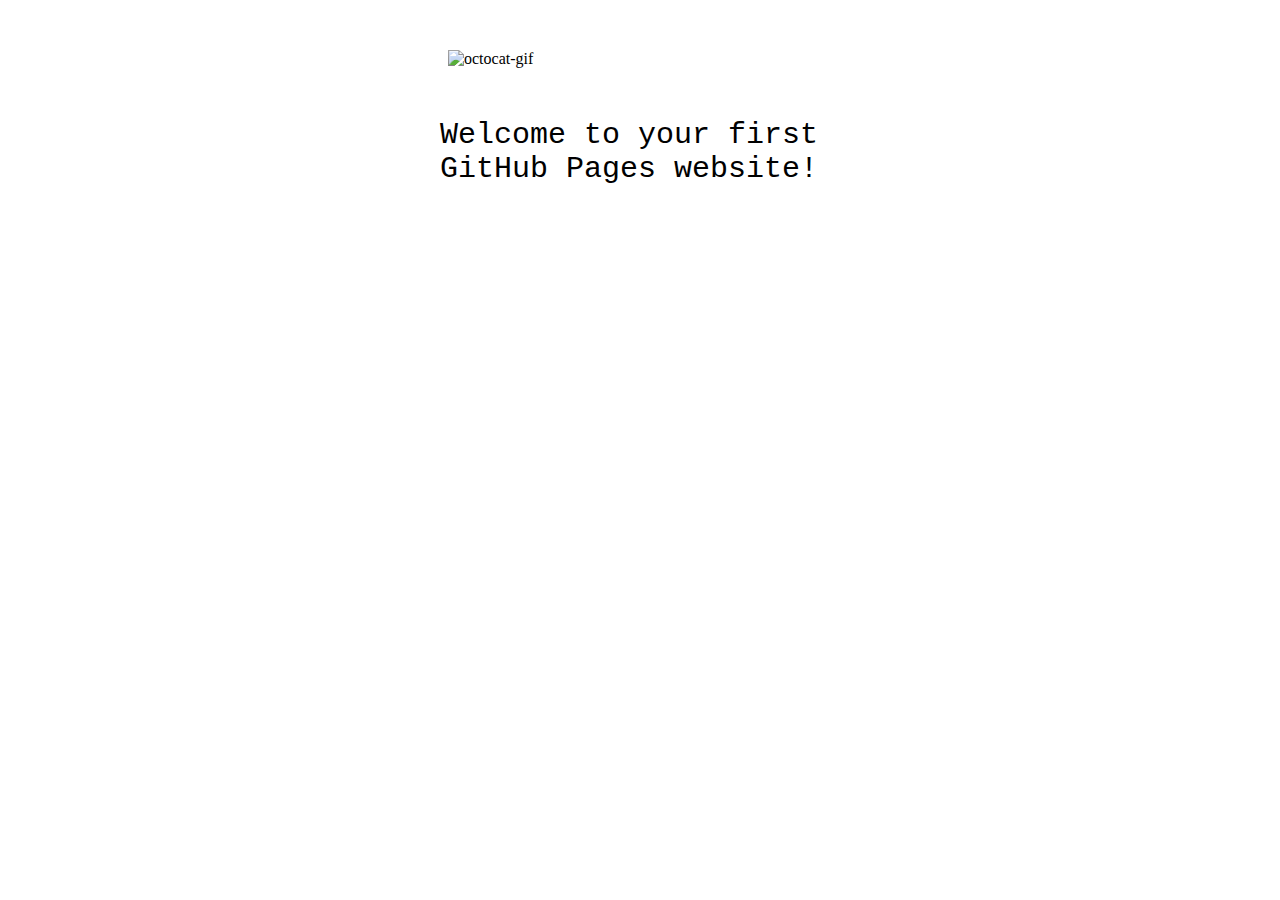
==== index.html @ 28310fbb "Initial commit" ====
<!DOCTYPE html>

<html>
<head>
  <meta http-equiv="Content-Type" content="text/html; charset=utf-8"/>
  <title>my-first-website</title>
  <LINK href="styles.css" rel="stylesheet" type="text/css">
</head>

<body>

<img src="https://octodex.github.com/images/daftpunktocat-thomas.gif" id="octocat" alt="octocat-gif" />

<!-- Change this code here by copy and pasting your template on line 15 -->
<p>Welcome to your first GitHub Pages website!</p>

</body>
</html>
---- styles.css ----
* {
  margin:0px;
  padding:0px;
}

#octocat {
  display: block;
  width:384px;
  margin: 50px auto;
}

p {
  display: block;
  width: 400px;
  margin: 50px auto;
  font: 30px Monaco,"Courier New","DejaVu Sans Mono","Bitstream Vera Sans Mono",monospace;
}
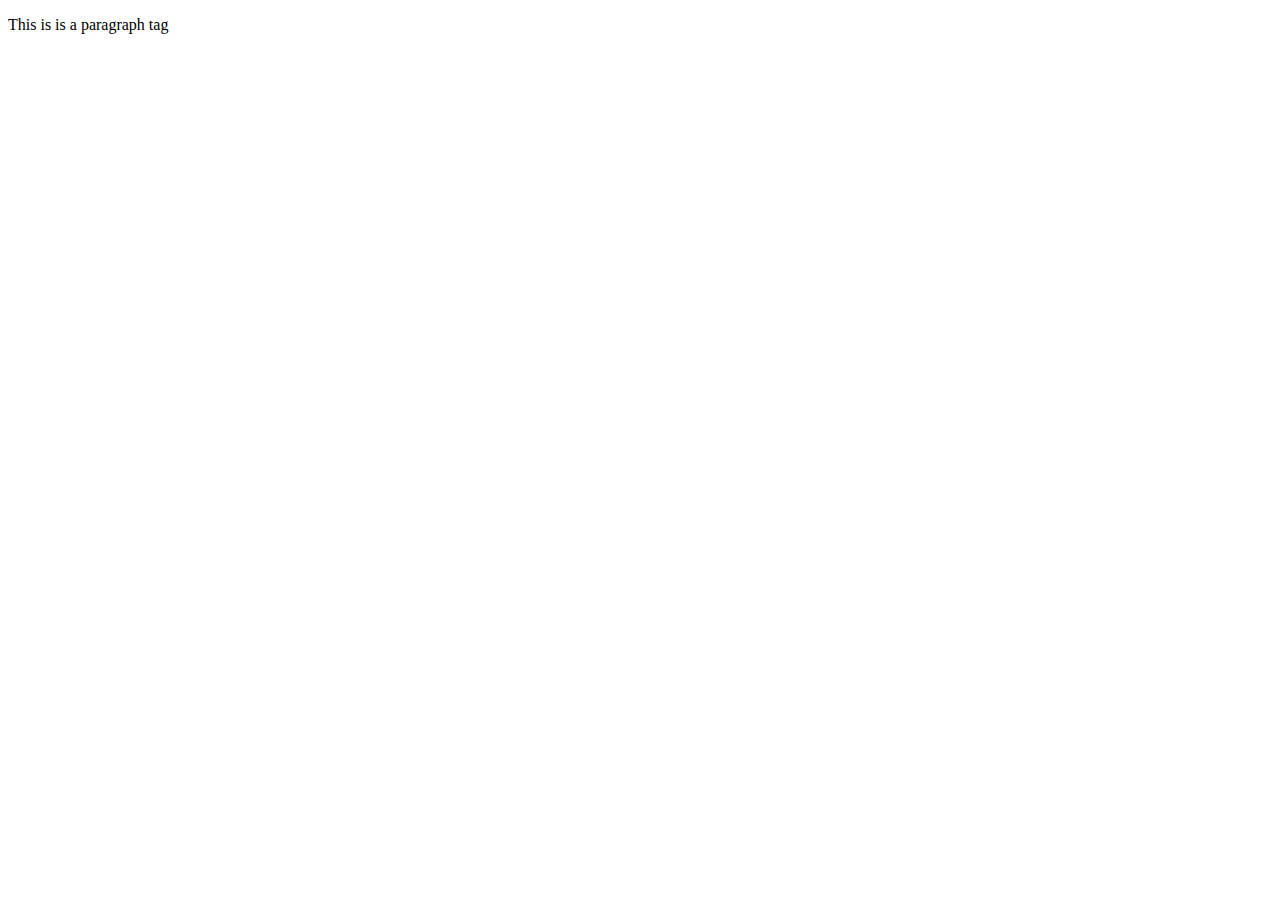
==== commit a1f644b2: "Add files via upload" ====
--- a/index.html
+++ b/index.html
@@ -1,18 +1,23 @@
 <!DOCTYPE html>
+    <!--
+      -Name: [Name]
+      -UnityID: [UnityID]
+      -Date: [Date]
+      -Assignment: [Assignment Name]
+      -Description: [Assigment Description]
+      -->
+    <html xmlns="http://www.w3.org/1999/xhtml">
+    <head>
+        <meta charset="UTF-8" />
+        <link href="style.css" rel="stylesheet" type="text/css" />
+        <title>Your Title Here</title>
+    </head>
+    
+    <body>
+    <!-- This is a comment, you should update it to describe parts of your code -->
 
-<html>
-<head>
-  <meta http-equiv="Content-Type" content="text/html; charset=utf-8"/>
-  <title>my-first-website</title>
-  <LINK href="styles.css" rel="stylesheet" type="text/css">
-</head>
+    <p>This is is a paragraph tag</p>    
 
-<body>
-
-<img src="https://octodex.github.com/images/daftpunktocat-thomas.gif" id="octocat" alt="octocat-gif" />
-
-<!-- Change this code here by copy and pasting your template on line 15 -->
-<p>Welcome to your first GitHub Pages website!</p>
-
-</body>
+    </body>
+    
 </html>
--- a/style.css
+++ b/style.css
@@ -0,0 +1,19 @@
+/*
+ *Name: [First Last]
+ *UnityID: [unityID]
+ *Date: [Date Completed]
+ *Assignment: [Assignment Name]
+ *Description: [Assignment Description]
+ */
+ 
+p {
+    property: value;
+}
+
+.class {
+    property: value;
+}
+
+#id {
+    property:value;
+}
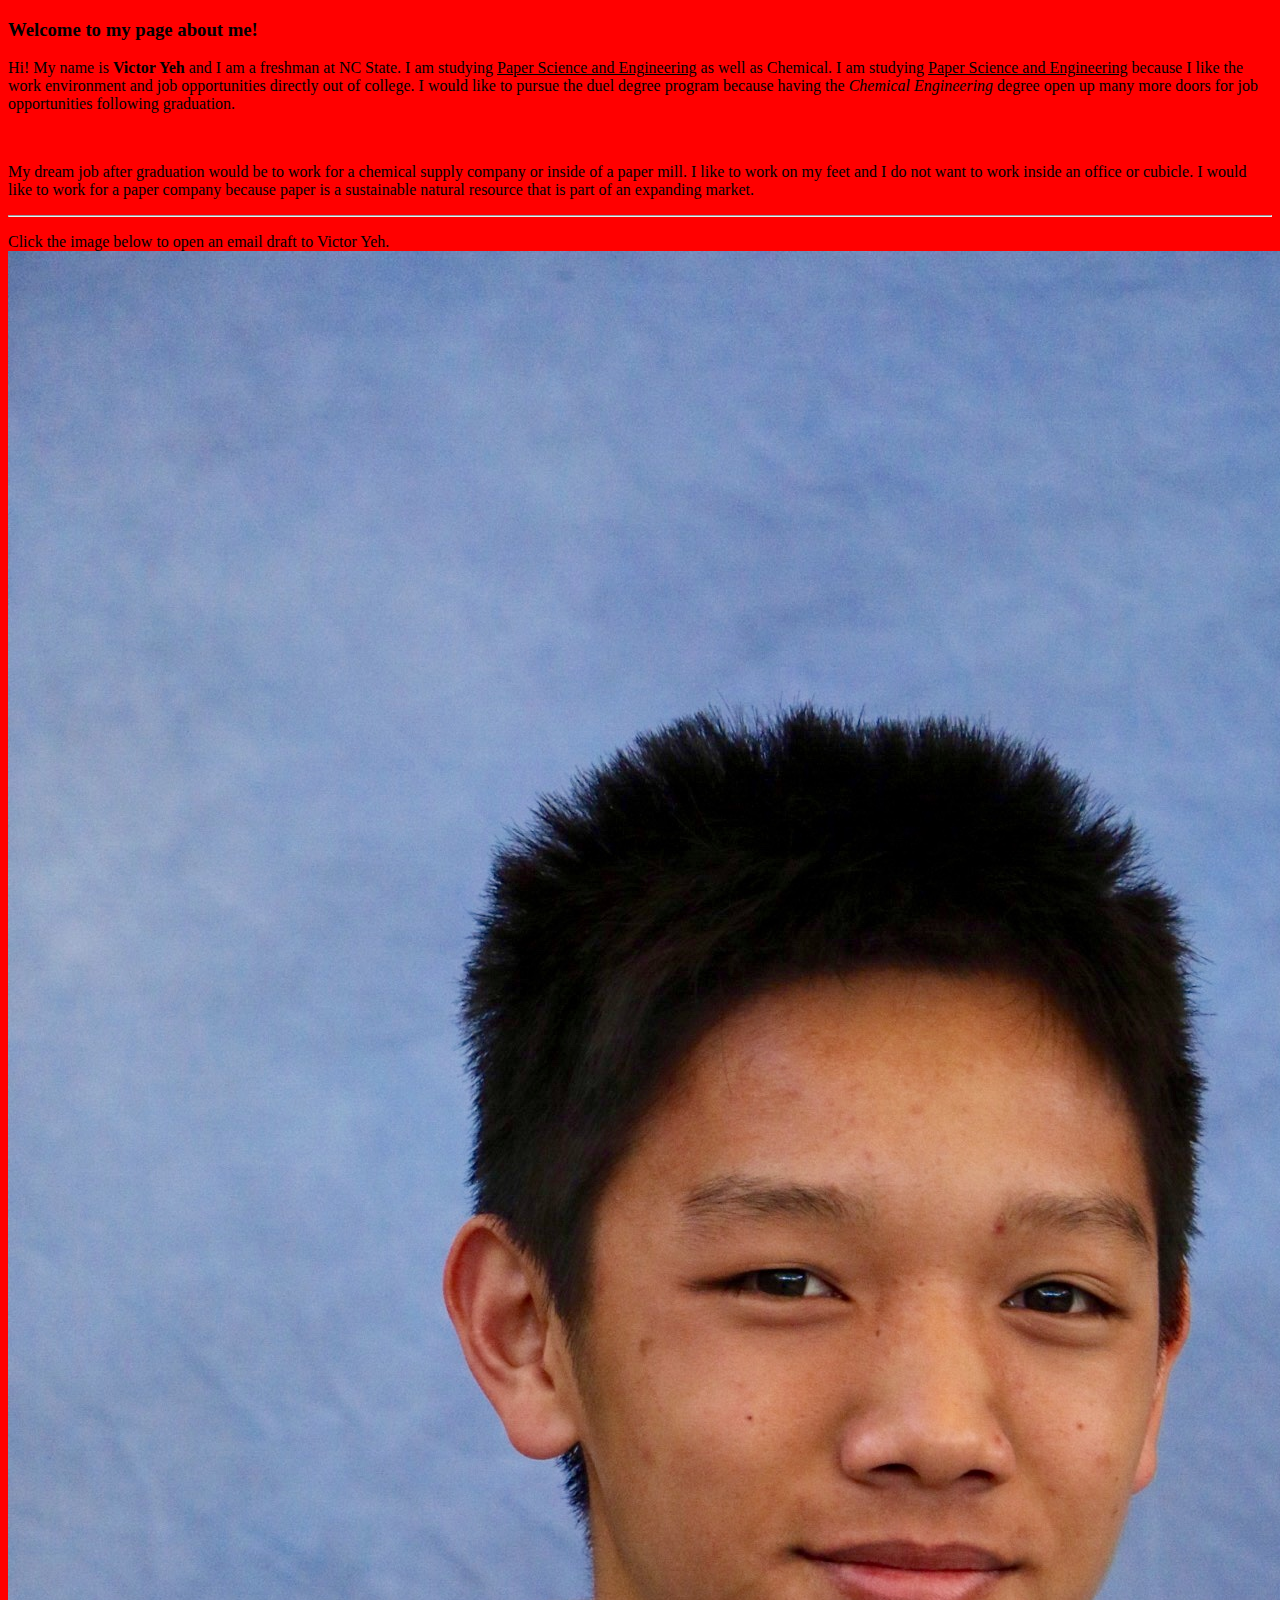
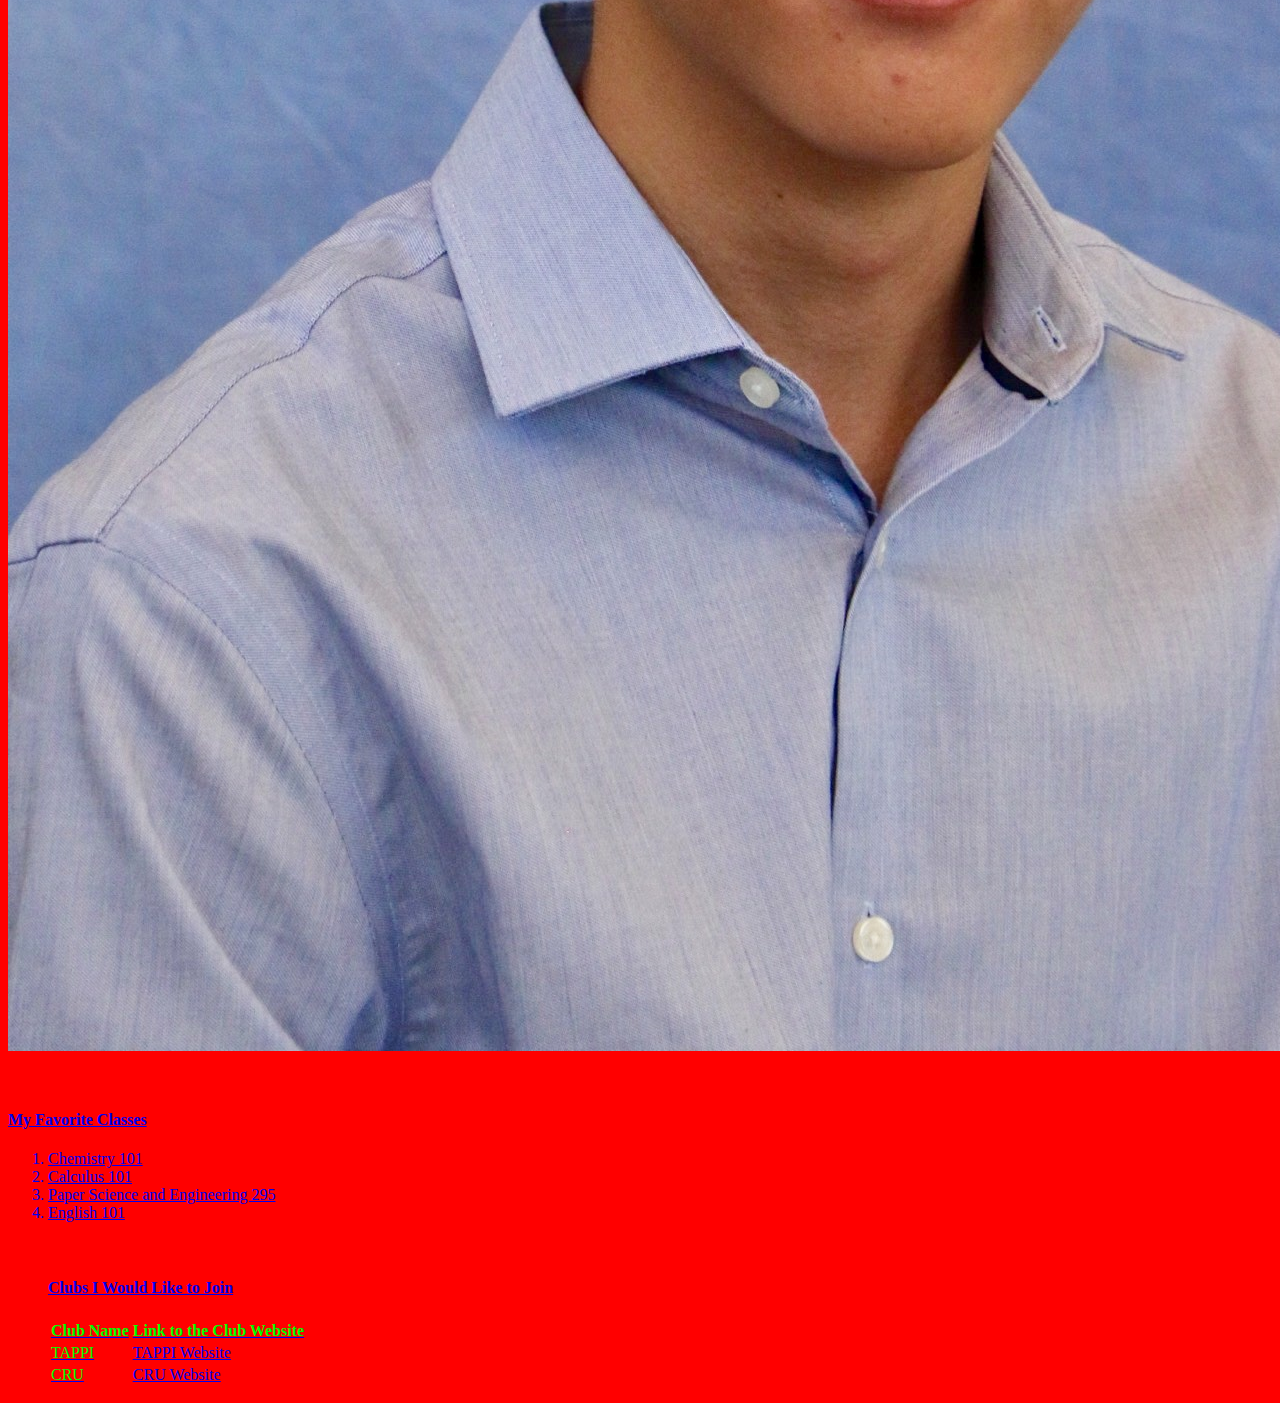
==== commit e08c8ba0: "Add files via upload" ====
--- a/index.html
+++ b/index.html
@@ -1,22 +1,65 @@
 <!DOCTYPE html>
     <!--
-      -Name: [Name]
-      -UnityID: [UnityID]
-      -Date: [Date]
-      -Assignment: [Assignment Name]
-      -Description: [Assigment Description]
+      -Name: Victor Yeh
+      -UnityID: vsyeh
+      -Date: 9/29/19
+      -Assignment: Website Design and Styling Independent Assignment
+      -Description: Creating a website
       -->
     <html xmlns="http://www.w3.org/1999/xhtml">
     <head>
         <meta charset="UTF-8" />
         <link href="style.css" rel="stylesheet" type="text/css" />
-        <title>Your Title Here</title>
+		<!-- Number 2 - Title -->
+        <title>A Little More of Victor Yeh</title>
+		
     </head>
+	<!-- Number 2 - CSS Styling background color -->
+	<body style="Background-color:#ff0000">
+		<!-- Number 2 - Header -->
+		<h3>Welcome to my page about me!</h3>
+		<!-- Number 3 - Paragraph -->
+		<!-- Number 1 - CSS and Styling - bold, underlined, italic -->
+		<p>Hi! My name is <strong>Victor Yeh</strong> and I am a freshman at NC State.
+		I am studying <u>Paper Science and Engineering</u> as well as Chemical.
+		I am studying <ins>Paper Science and Engineering</ins> because I like the work environment and job opportunities directly out of college.
+		I would like to pursue the duel degree program because having the <em>Chemical Engineering</em> degree open up many more doors for job opportunities following graduation.
+		</p>
+		<!-- Number 3 Line Break -->
+		<br/>
+		<!-- Number 3 - Paragraph 2 -->
+		<p style="font-family:Times;font-size:16px" align=left color=#800080>My dream job after graduation would be to work for a chemical supply company or inside of a paper mill.
+		I like to work on my feet and I do not want to work inside an office or cubicle.
+		I would like to work for a paper company because paper is a sustainable natural resource that is part of an expanding market.
+		</p>
+		<!-- Number 3 Horizontal Rule -->
+		<hr/>
+		<!-- Number 4 - Professional Picture with email link -->
+		<p>Click the image below to open an email draft to Victor Yeh.<br/>
+		<a href="mailto:vsyeh@ncsu.edu"><img src="Q58A0307.jpg" /></p>
+		<br/>
+		<!-- Number 5 - Ordered List of Favorite Classes -->
+		<h4>My Favorite Classes</h4>
+		<ol>
+			<li>Chemistry 101</li>
+			<li>Calculus 101</li>
+			<li>Paper Science and Engineering 295</li>
+			<li>English 101</li>
+		<br/>
+		<br/>
+		<!-- Number 6 - Table of Clubs with Headers -->
+		<h4>Clubs I Would Like to Join</h4>
+		<!-- CSS Styling - Table Border -->
+		<table class="table-border">
+			<tr> <th>Club Name</th> <th>Link to the Club Website</th> </tr>
+			<tr> <td>TAPPI</td> <td><a href="https://tappi.wordpress.ncsu.edu/">TAPPI Website</a></td> </tr>
+			<tr> <td>CRU</td> <td><a href="http://cruncsu.org/">CRU Website</a></td> </tr>
+		</table>
+		
+	
     
-    <body>
-    <!-- This is a comment, you should update it to describe parts of your code -->
 
-    <p>This is is a paragraph tag</p>    
+      
 
     </body>
     
--- a/style.css
+++ b/style.css
@@ -1,12 +1,15 @@
 /*
- *Name: [First Last]
- *UnityID: [unityID]
- *Date: [Date Completed]
- *Assignment: [Assignment Name]
- *Description: [Assignment Description]
+ *Name: Victor Yeh
+ *UnityID: vsyeh
+ *Date: 9/29/19
+ *Assignment: Website and CSS Independent Assignment
+ *Description: Styling the Independent Assignment
  */
  
 p {
+	font-family:Times ;
+	font-size: 16px;
+	color:#800080
     property: value;
 }
 
@@ -14,6 +17,10 @@
     property: value;
 }
 
-#id {
-    property:value;
+.table-border {
+	border: 2px;
+#photo-border
+	border: 2px;
+	color:#00FF00
+		
 }
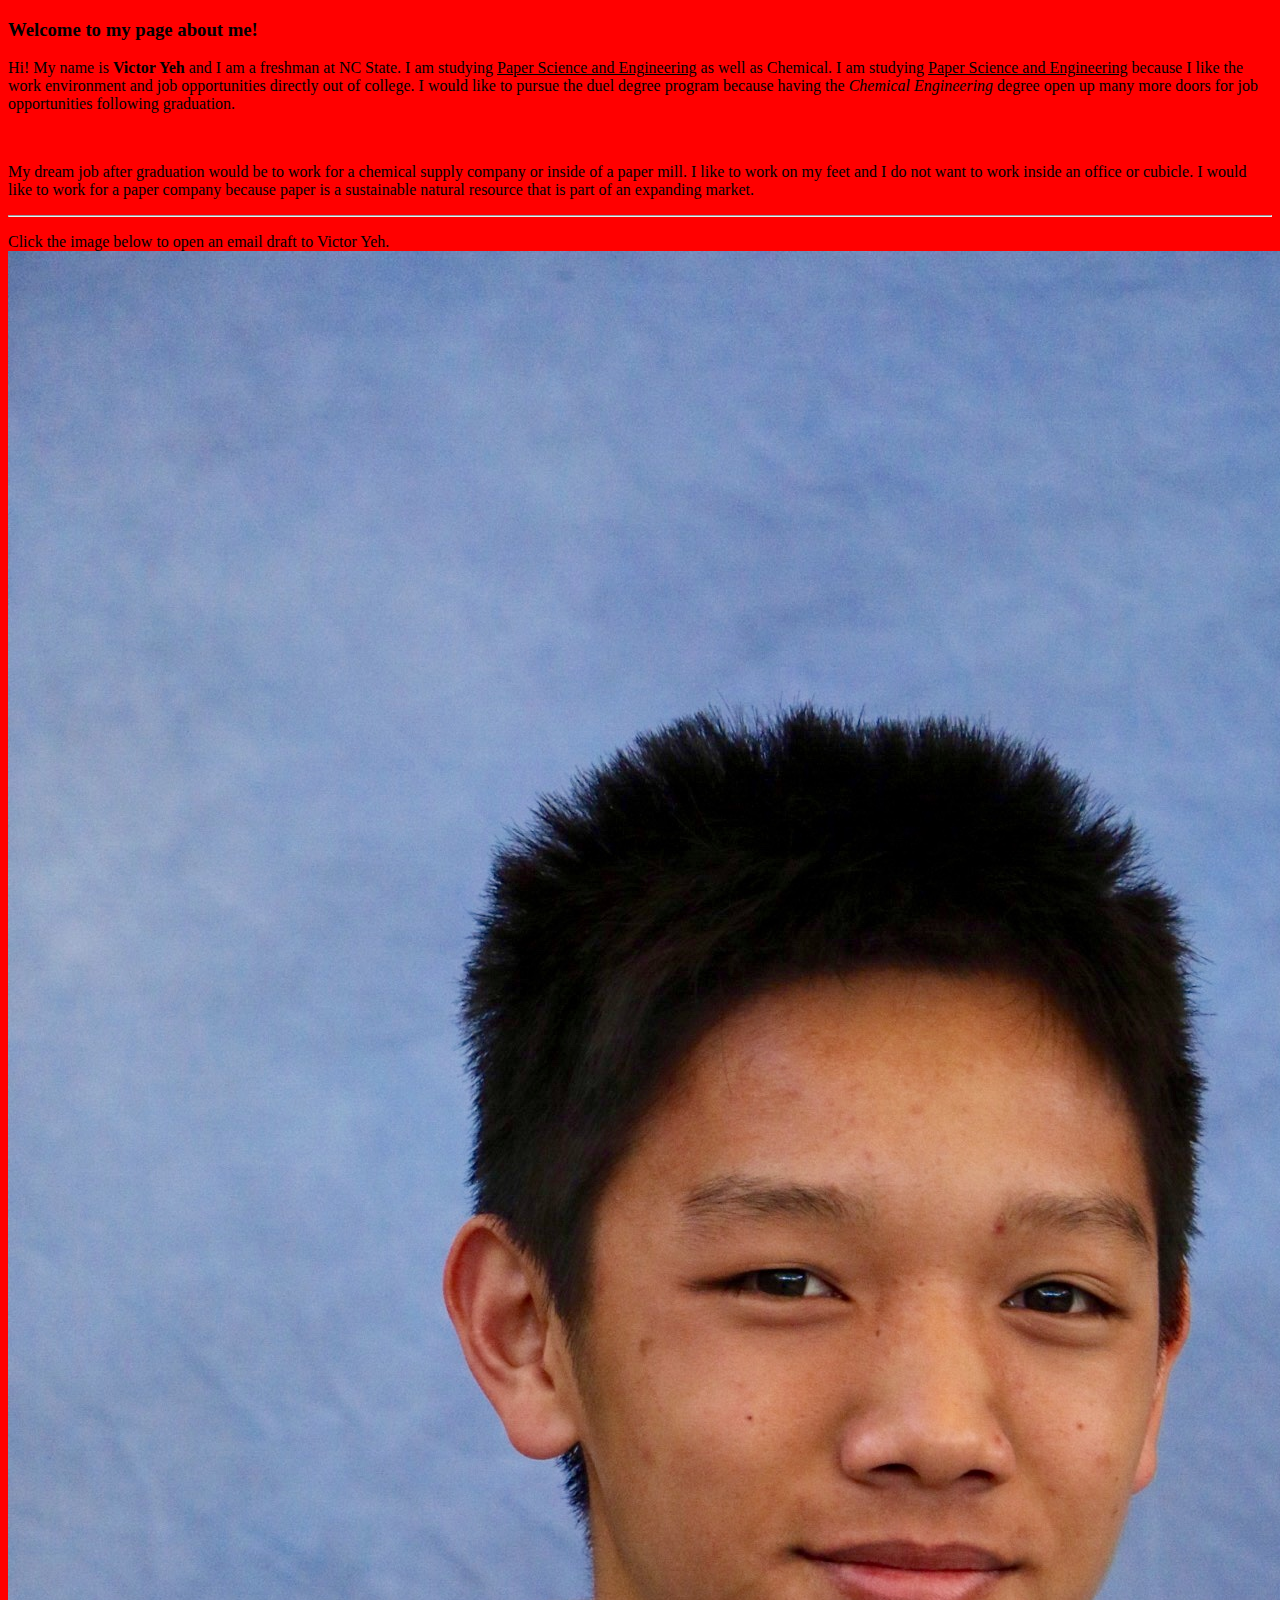
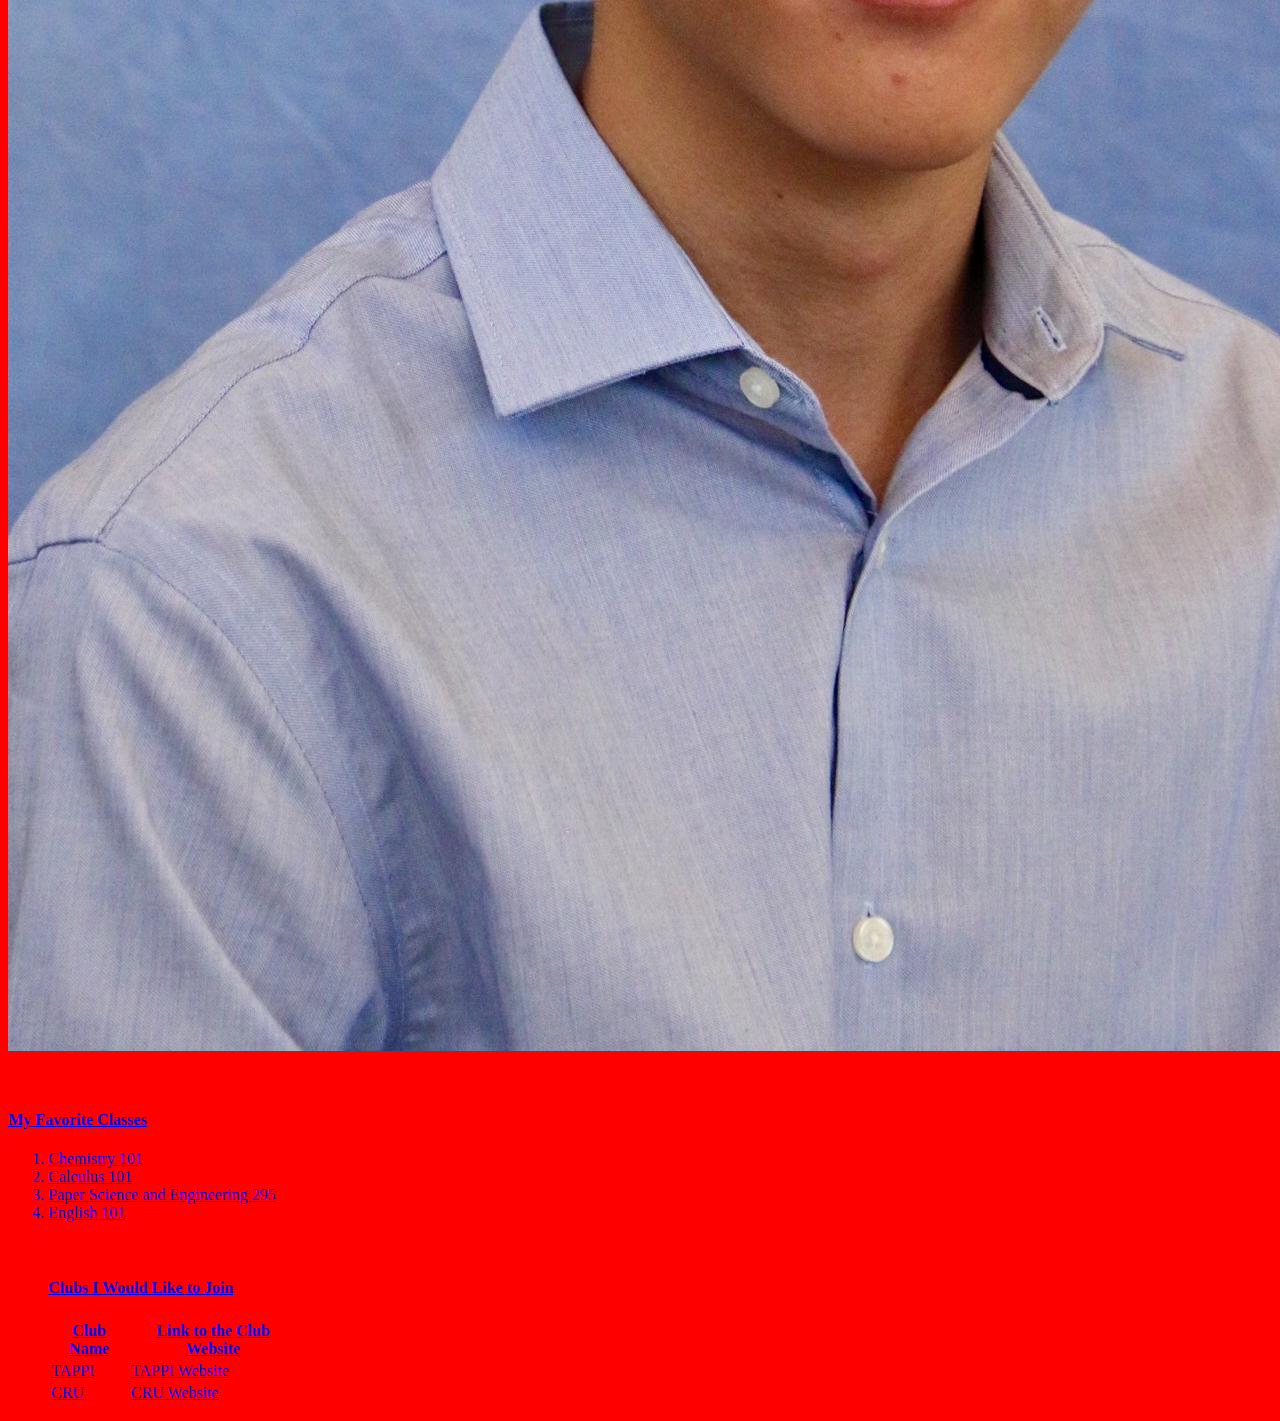
==== commit faa7b2fe: "Add files via upload" ====
--- a/index.html
+++ b/index.html
@@ -36,7 +36,7 @@
 		<hr/>
 		<!-- Number 4 - Professional Picture with email link -->
 		<p>Click the image below to open an email draft to Victor Yeh.<br/>
-		<a href="mailto:vsyeh@ncsu.edu"><img src="Q58A0307.jpg" /></p>
+		<a href="mailto:vsyeh@ncsu.edu"><img src="Q58A0307.jpg" id="photo-resize"/></p>
 		<br/>
 		<!-- Number 5 - Ordered List of Favorite Classes -->
 		<h4>My Favorite Classes</h4>
@@ -52,8 +52,8 @@
 		<!-- CSS Styling - Table Border -->
 		<table class="table-border">
 			<tr> <th>Club Name</th> <th>Link to the Club Website</th> </tr>
-			<tr> <td>TAPPI</td> <td><a href="https://tappi.wordpress.ncsu.edu/">TAPPI Website</a></td> </tr>
-			<tr> <td>CRU</td> <td><a href="http://cruncsu.org/">CRU Website</a></td> </tr>
+			<tr> <td>TAPPI</td> <td><a href="https://tappi.wordpress.ncsu.edu/" target="_blank">TAPPI Website</a></td> </tr>
+			<tr> <td>CRU</td> <td><a href="http://cruncsu.org/" target="_blank":>CRU Website</a></td> </tr>
 		</table>
 		
 	
--- a/style.css
+++ b/style.css
@@ -22,5 +22,8 @@
 #photo-border
 	border: 2px;
 	color:#00FF00
+#photo-resize
+	max-height:300px;
+	max-width:250px
 		
 }
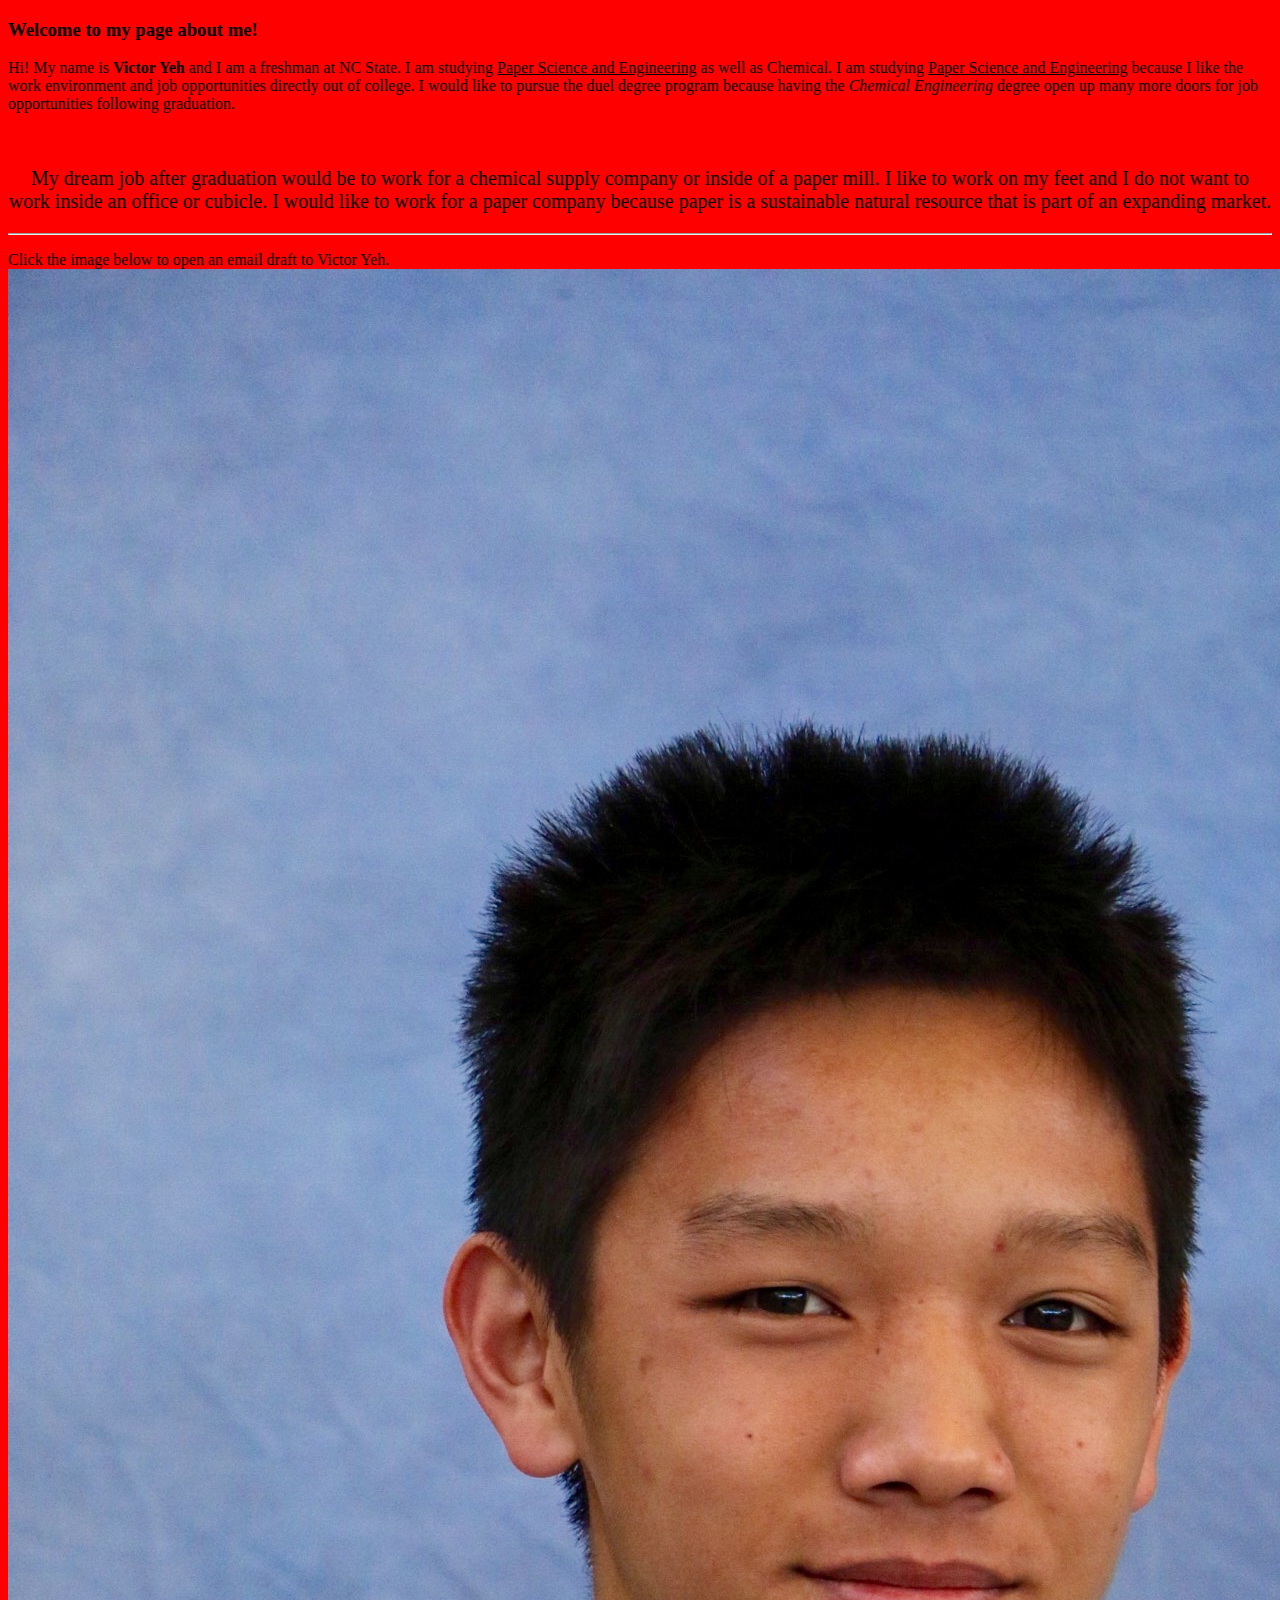
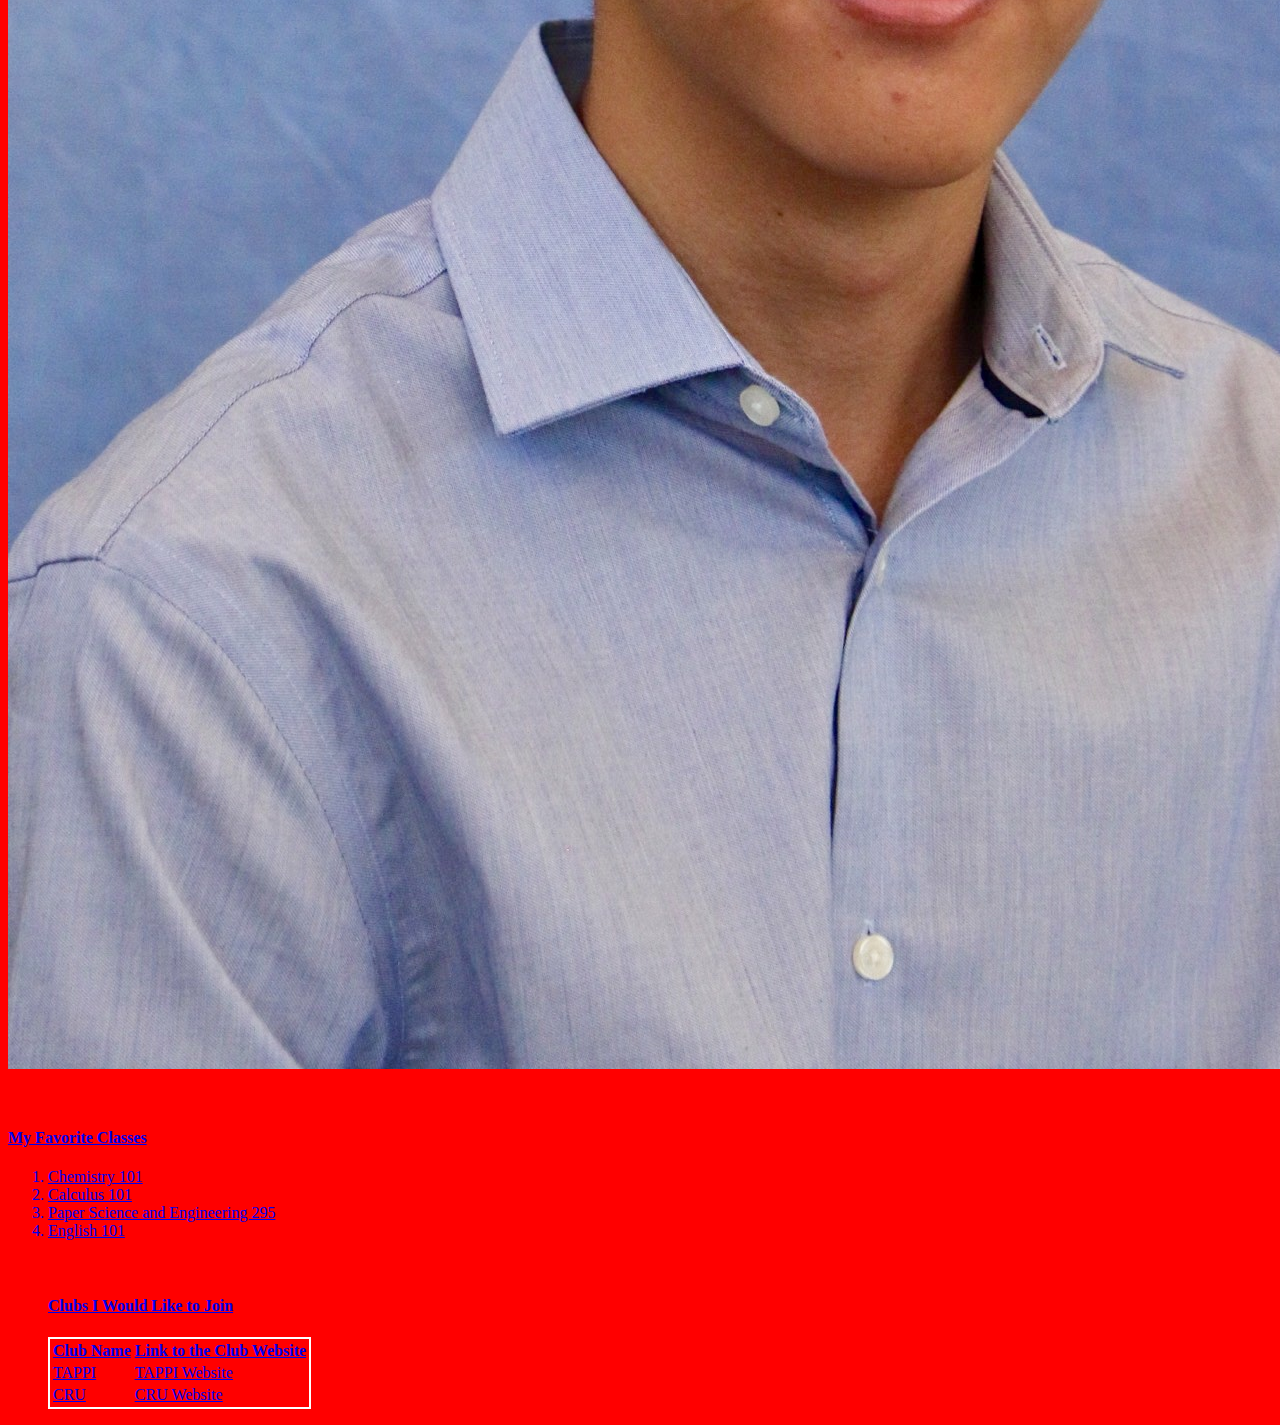
==== commit e67f4688: "Add files via upload" ====
--- a/index.html
+++ b/index.html
@@ -28,7 +28,7 @@
 		<!-- Number 3 Line Break -->
 		<br/>
 		<!-- Number 3 - Paragraph 2 -->
-		<p style="font-family:Times;font-size:16px" align=left color=#800080>My dream job after graduation would be to work for a chemical supply company or inside of a paper mill.
+		<p style="font-family:Times;font-size:20px" align=center color=#0000ff>My dream job after graduation would be to work for a chemical supply company or inside of a paper mill.
 		I like to work on my feet and I do not want to work inside an office or cubicle.
 		I would like to work for a paper company because paper is a sustainable natural resource that is part of an expanding market.
 		</p>
@@ -36,7 +36,7 @@
 		<hr/>
 		<!-- Number 4 - Professional Picture with email link -->
 		<p>Click the image below to open an email draft to Victor Yeh.<br/>
-		<a href="mailto:vsyeh@ncsu.edu"><img src="Q58A0307.jpg" id="photo-resize"/></p>
+		<a href="mailto:vsyeh@ncsu.edu"><img src="Q58A0307.jpg" id="photo-border" id="photo-resize"/></p>
 		<br/>
 		<!-- Number 5 - Ordered List of Favorite Classes -->
 		<h4>My Favorite Classes</h4>
--- a/style.css
+++ b/style.css
@@ -18,12 +18,14 @@
 }
 
 .table-border {
-	border: 2px;
-#photo-border
+	border: 2px solid #FFFFFF;
+#photo-border {
 	border: 2px;
 	color:#00FF00
-#photo-resize
-	max-height:300px;
-	max-width:250px
+}
+#photo-resize {
+	max-width:250px;
+	max-height:300px
+}
 		
 }
